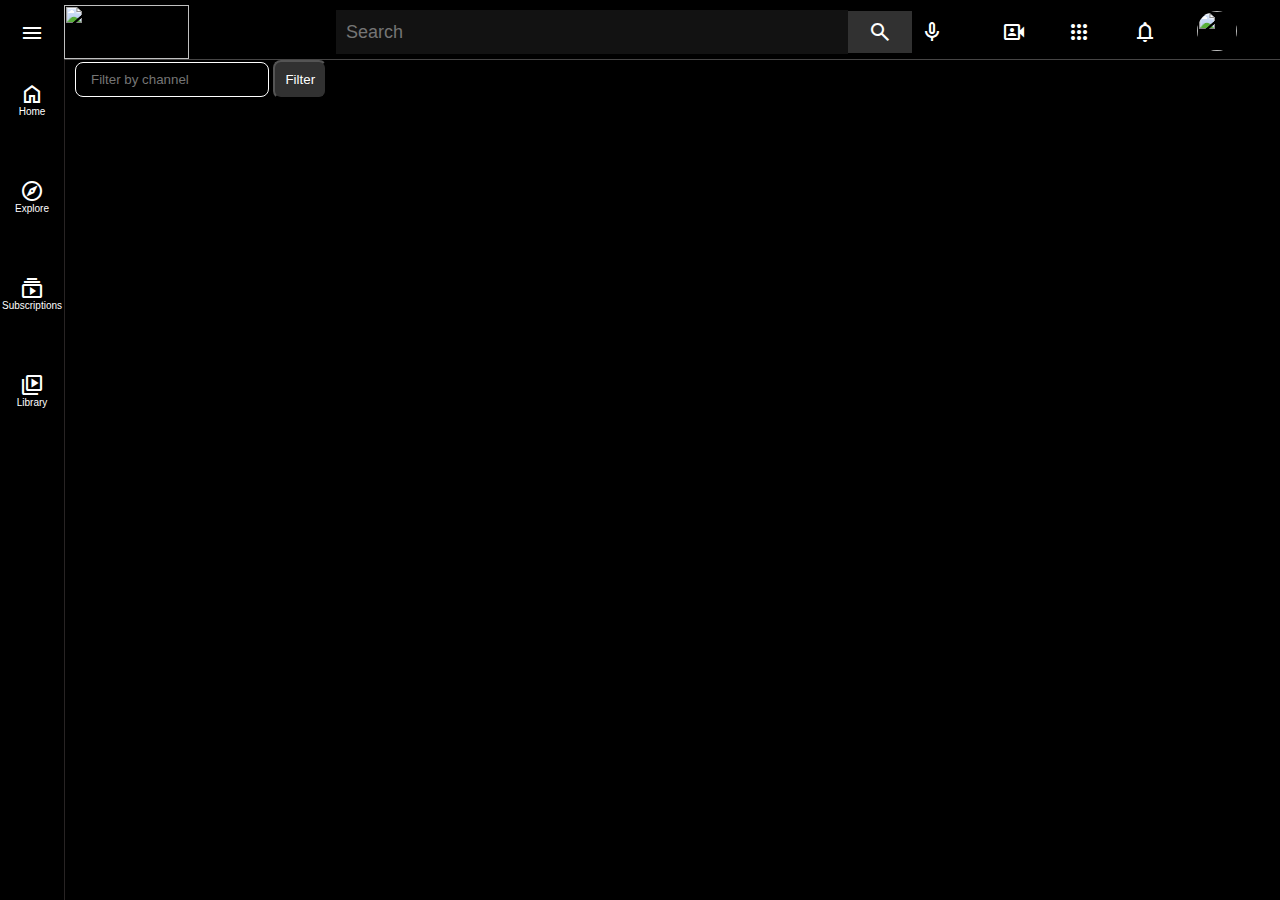
==== index.html @ acb15e7b "Mini Youtube done" ====
<!DOCTYPE html>
<html lang="en">

<head>
    <meta charset="UTF-8">
    <meta http-equiv="X-UA-Compatible" content="IE=edge">
    <meta name="viewport" content="width=device-width, initial-scale=1.0">
    <title>MY YOUTUBE HOME</title>
    <link rel="stylesheet"
        href="https://fonts.googleapis.com/css2?family=Material+Symbols+Outlined:opsz,wght,FILL,GRAD@48,400,0,0" />
    <link rel="stylesheet"
        href="https://fonts.googleapis.com/css2?family=Material+Symbols+Outlined:opsz,wght,FILL,GRAD@48,400,1,0" />
    <link rel="stylesheet" href="./Style/index.css">
</head>

<body>

    <!-- Navbar Section Start -->
    <div id="navbar">
        <div>
            <span class="material-symbols-outlined">
                menu
            </span>
        </div>
        <div id="logo" onclick="home()">
            <img src="https://www.trustedreviews.com/wp-content/uploads/sites/54/2022/01/youtube_logo_dark-920x460.jpg"
                alt="">
        </div>
        <div id="search_div">
            <input type="text" name="search" id="search" placeholder="Search" autocomplete="off"
                onchange="getSearchData()">
            <span id="search_logo" class="material-symbols-outlined">
                search
            </span>
            <span class="material-symbols-outlined">
                mic
            </span>
        </div>
        <div id="extras">
            <span class="material-symbols-outlined">
                video_camera_front
            </span>
            <span class="material-symbols-outlined">
                apps
            </span>
            <span class="material-symbols-outlined">
                notifications
            </span>
            <div id="profile"><img src="https://media-exp1.licdn.com/dms/image/D4D03AQHvylEYuZt1aQ/profile-displayphoto-shrink_400_400/0/1663867824722?e=1669852800&v=beta&t=TTCthKahlar3hCspY2vy54Opjpsw1GMR109Tl8zjkC0" alt=""></div>

        </div>
    </div>
    <!-- Navbar Section Start -->

    <!-- Menu Section Start -->
    <div id="menu">
        <div>
            <span class="material-symbols-outlined">
                home
            </span>
            <span>Home</span>
        </div>
        <div>
            <span class="material-symbols-outlined">
                explore
            </span>
            <span>Explore</span>
        </div>
        <div>
            <span class="material-symbols-outlined">
                subscriptions
            </span>
            <span>Subscriptions</span>
        </div>
        <div>
            <span class="material-symbols-outlined">
                video_library
            </span>
            <span>
                Library
            </span>
        </div>
    </div>
    <!-- Menu Section End -->

    <!-- Display Section Start -->
    <!-- filter Section start -->
    <div>
        <input type="text" name="filter" id="filter" placeholder="Filter by channel">
        <button id="fltBtn">Filter</button>
    </div>
    <div id="display"></div>
    <!-- filter Section End -->
    <!-- Display Sectin End -->
</body>

</html>
<script src="./Script/index.js"></script>
---- Style/index.css ----
* {
    font-family: sans-serif;
    background-color: black;
    color: white;
    margin: 0;
    padding: 0;
    box-sizing: border-box;
}

#menu {
    /* border: 1px solid; */
    width: 65px;
    height: 100vh;
    position: fixed;
    /* z-index: 100; */
    border-right: 1px solid rgb(40, 36, 36);
}

#menu>div {
    /* border: 1px solid; */
    display: flex;
    flex-direction: column;
    align-items: center;
    height: fit-content;
    margin-top: 12px;
}

#menu>div {
    padding-top: 10px;
    padding-bottom: 10px;
}

#menu>div:not(:first-child) {
    margin-top: 42px;
}

#menu>div>span:nth-child(2) {
    font-size: 10px;
}

#navbar {
    /* border: 1px solid; */
    /* border-bottom: 1px solid gray; */
    margin-top: 5px;
    display: grid;
    grid-template-columns: 5% 20% 50% 25%;
    grid-template-rows: 55px;
    /* column-gap: 3.3%; */
    justify-content: space-between;
    z-index: 100;
    position: sticky;
    top: 0px;
    width: 100%;
}

#navbar>div {
    /* border: 1px solid; */
    height: 100%;
    border-bottom: 1px solid rgb(70, 69, 69);
}

#navbar>div:first-child {
    display: flex;
    justify-content: center;
    align-items: center;
    border: none;
}

#logo>img {
    /* border: 1px solid; */
    height: 100%;
    width: 125px;
}

#search_div {
    display: flex;
    justify-content: center;
    align-items: center;
}

/* input box */
#search {
    height: 80%;
    width: 80%;
    font-size: 18px;
    border: none;
    /* border: 1px solid; */
    padding-left: 10px;
    background-color: #121212;
}

#search:focus {
    outline: none;
}

#search_logo {
    /* border: 1px solid; */
    padding: 9px 20px;
    margin-right: 8px;
    background-color: #313131;
}

#extras {
    /* border: 1px solid; */
    display: flex;
    justify-content: space-evenly;
    align-items: center;
}

#profile {
    /* border: 1px solid; */
    width: 40px;
    height: 40px;
    padding: 8px;
    border-radius: 100%;
    background-color: rgb(0, 0, 0);
    cursor: pointer;
}
#profile img {
 /* width: 100%; */
 margin-left: -9px;
 margin-top: -9px;
 width: 40px;
 height: 40px;
 border-radius: 100%;
}

.material-symbols-outlined {
    cursor: pointer;
}

#display {
    /* border: 1px solid; */
    width: 94.9%;
    margin-left: 65px;
    /* height: 50vh; */
    padding: 10px;
    display: grid;
    grid-template-columns: repeat(4, 1fr);
    gap: 20px;
    padding: 20px;
}
.card{
    cursor: pointer;
}

.card>img {
    width: 100%;
    height: 150px;
}

.card>p {
    padding-left: 12px;

}

.card>p:nth-child(2) {
    height: 60px;
    max-height: 60px;
    overflow: hidden;
}

.card>p:nth-child(3) {
    font-size: 14px;
    margin: 8px 0px;
}

.card>p:last-child {
    font-size: 11px;
}

#filter{
    color: white;
    margin-left: 75px;
    height: 35px;
    border: 1px solid;
    border-radius: 8px;
    padding-left: 15px ;
}
#filter:focus{
    outline: none;
}
#fltBtn{
    background-color: #313131;
    padding: 10px;
    border-radius: 8px;
    cursor: pointer;
}
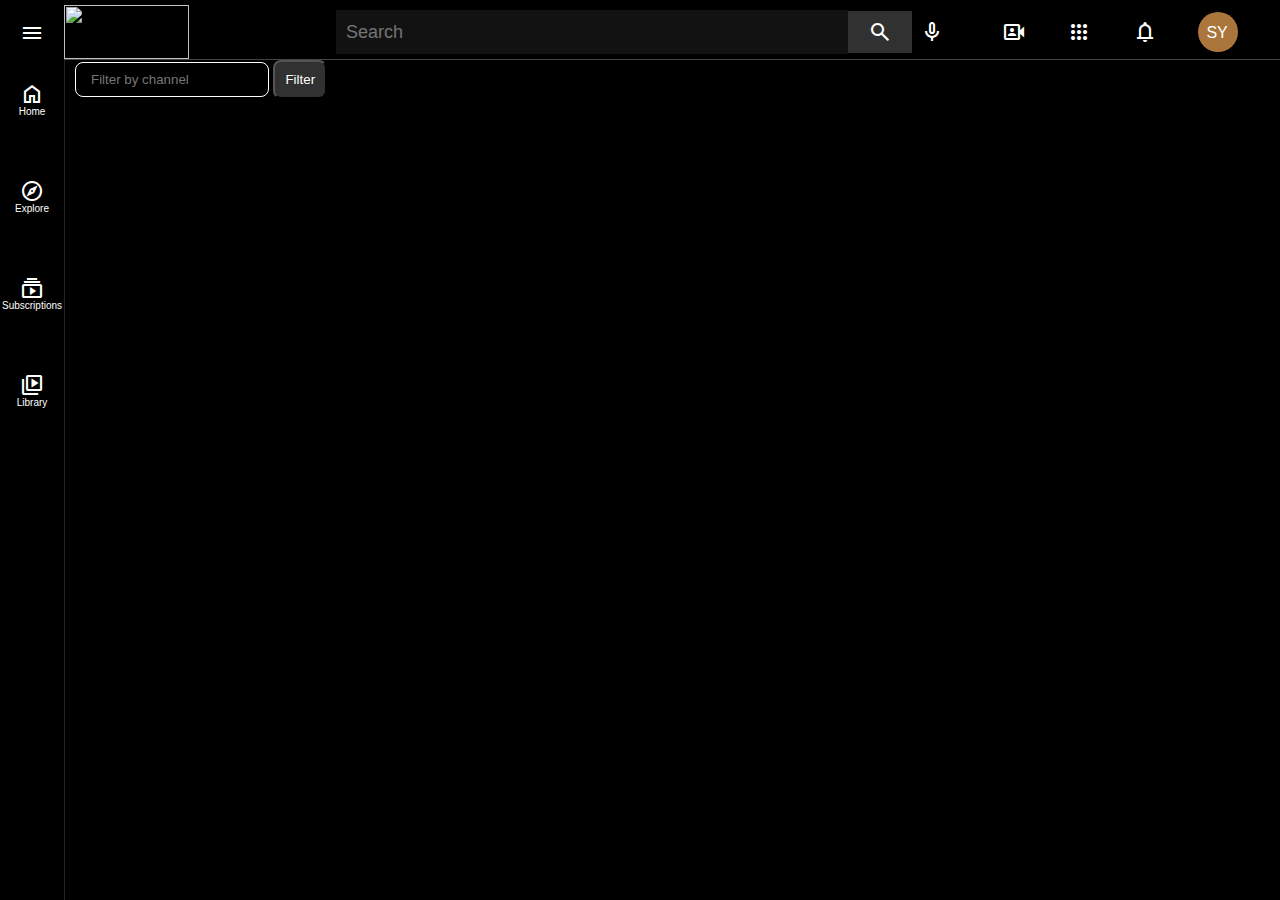
==== commit ab91b7f3: "Logo edit" ====
--- a/index.html
+++ b/index.html
@@ -46,7 +46,7 @@
             <span class="material-symbols-outlined">
                 notifications
             </span>
-            <div id="profile"><img src="https://media-exp1.licdn.com/dms/image/D4D03AQHvylEYuZt1aQ/profile-displayphoto-shrink_400_400/0/1663867824722?e=1669852800&v=beta&t=TTCthKahlar3hCspY2vy54Opjpsw1GMR109Tl8zjkC0" alt=""></div>
+            <div id="profile"><p>SY</p></div>
 
         </div>
     </div>
--- a/Style/index.css
+++ b/Style/index.css
@@ -1,188 +1,192 @@
 * {
-    font-family: sans-serif;
-    background-color: black;
-    color: white;
-    margin: 0;
-    padding: 0;
-    box-sizing: border-box;
+  font-family: sans-serif;
+  background-color: black;
+  color: white;
+  margin: 0;
+  padding: 0;
+  box-sizing: border-box;
 }
 
 #menu {
-    /* border: 1px solid; */
-    width: 65px;
-    height: 100vh;
-    position: fixed;
-    /* z-index: 100; */
-    border-right: 1px solid rgb(40, 36, 36);
+  /* border: 1px solid; */
+  width: 65px;
+  height: 100vh;
+  position: fixed;
+  /* z-index: 100; */
+  border-right: 1px solid rgb(40, 36, 36);
 }
 
-#menu>div {
-    /* border: 1px solid; */
-    display: flex;
-    flex-direction: column;
-    align-items: center;
-    height: fit-content;
-    margin-top: 12px;
+#menu > div {
+  /* border: 1px solid; */
+  display: flex;
+  flex-direction: column;
+  align-items: center;
+  height: fit-content;
+  margin-top: 12px;
 }
 
-#menu>div {
-    padding-top: 10px;
-    padding-bottom: 10px;
+#menu > div {
+  padding-top: 10px;
+  padding-bottom: 10px;
 }
 
-#menu>div:not(:first-child) {
-    margin-top: 42px;
+#menu > div:not(:first-child) {
+  margin-top: 42px;
 }
 
-#menu>div>span:nth-child(2) {
-    font-size: 10px;
+#menu > div > span:nth-child(2) {
+  font-size: 10px;
 }
 
 #navbar {
-    /* border: 1px solid; */
-    /* border-bottom: 1px solid gray; */
-    margin-top: 5px;
-    display: grid;
-    grid-template-columns: 5% 20% 50% 25%;
-    grid-template-rows: 55px;
-    /* column-gap: 3.3%; */
-    justify-content: space-between;
-    z-index: 100;
-    position: sticky;
-    top: 0px;
-    width: 100%;
+  /* border: 1px solid; */
+  /* border-bottom: 1px solid gray; */
+  margin-top: 5px;
+  display: grid;
+  grid-template-columns: 5% 20% 50% 25%;
+  grid-template-rows: 55px;
+  /* column-gap: 3.3%; */
+  justify-content: space-between;
+  z-index: 100;
+  position: sticky;
+  top: 0px;
+  width: 100%;
 }
 
-#navbar>div {
-    /* border: 1px solid; */
-    height: 100%;
-    border-bottom: 1px solid rgb(70, 69, 69);
+#navbar > div {
+  /* border: 1px solid; */
+  height: 100%;
+  border-bottom: 1px solid rgb(70, 69, 69);
 }
 
-#navbar>div:first-child {
-    display: flex;
-    justify-content: center;
-    align-items: center;
-    border: none;
+#navbar > div:first-child {
+  display: flex;
+  justify-content: center;
+  align-items: center;
+  border: none;
 }
 
-#logo>img {
-    /* border: 1px solid; */
-    height: 100%;
-    width: 125px;
+#logo > img {
+  /* border: 1px solid; */
+  height: 100%;
+  width: 125px;
 }
 
 #search_div {
-    display: flex;
-    justify-content: center;
-    align-items: center;
+  display: flex;
+  justify-content: center;
+  align-items: center;
 }
 
 /* input box */
 #search {
-    height: 80%;
-    width: 80%;
-    font-size: 18px;
-    border: none;
-    /* border: 1px solid; */
-    padding-left: 10px;
-    background-color: #121212;
+  height: 80%;
+  width: 80%;
+  font-size: 18px;
+  border: none;
+  /* border: 1px solid; */
+  padding-left: 10px;
+  background-color: #121212;
 }
 
 #search:focus {
-    outline: none;
+  outline: none;
 }
 
 #search_logo {
-    /* border: 1px solid; */
-    padding: 9px 20px;
-    margin-right: 8px;
-    background-color: #313131;
+  /* border: 1px solid; */
+  padding: 9px 20px;
+  margin-right: 8px;
+  background-color: #313131;
 }
 
 #extras {
-    /* border: 1px solid; */
-    display: flex;
-    justify-content: space-evenly;
-    align-items: center;
+  /* border: 1px solid; */
+  display: flex;
+  justify-content: space-evenly;
+  align-items: center;
 }
 
 #profile {
-    /* border: 1px solid; */
-    width: 40px;
-    height: 40px;
-    padding: 8px;
-    border-radius: 100%;
-    background-color: rgb(0, 0, 0);
-    cursor: pointer;
+  /* border: 1px solid; */
+  width: 40px;
+  height: 40px;
+  padding: 8px;
+  border-radius: 100%;
+  background-color: rgb(170, 118, 59);
+  cursor: pointer;
+  /* margin-top: 10px; */
+}
+#profile p {
+  background-color: rgb(170, 118, 59);
+  margin-top: 4px;
 }
 #profile img {
- /* width: 100%; */
- margin-left: -9px;
- margin-top: -9px;
- width: 40px;
- height: 40px;
- border-radius: 100%;
+  /* width: 100%; */
+  margin-left: -9px;
+  margin-top: -9px;
+  width: 40px;
+  height: 40px;
+  border-radius: 100%;
 }
 
 .material-symbols-outlined {
-    cursor: pointer;
+  cursor: pointer;
 }
 
 #display {
-    /* border: 1px solid; */
-    width: 94.9%;
-    margin-left: 65px;
-    /* height: 50vh; */
-    padding: 10px;
-    display: grid;
-    grid-template-columns: repeat(4, 1fr);
-    gap: 20px;
-    padding: 20px;
+  /* border: 1px solid; */
+  width: 94.9%;
+  margin-left: 65px;
+  /* height: 50vh; */
+  padding: 10px;
+  display: grid;
+  grid-template-columns: repeat(4, 1fr);
+  gap: 20px;
+  padding: 20px;
 }
-.card{
-    cursor: pointer;
+.card {
+  cursor: pointer;
 }
 
-.card>img {
-    width: 100%;
-    height: 150px;
+.card > img {
+  width: 100%;
+  height: 150px;
 }
 
-.card>p {
-    padding-left: 12px;
-
+.card > p {
+  padding-left: 12px;
 }
 
-.card>p:nth-child(2) {
-    height: 60px;
-    max-height: 60px;
-    overflow: hidden;
+.card > p:nth-child(2) {
+  height: 60px;
+  max-height: 60px;
+  overflow: hidden;
 }
 
-.card>p:nth-child(3) {
-    font-size: 14px;
-    margin: 8px 0px;
+.card > p:nth-child(3) {
+  font-size: 14px;
+  margin: 8px 0px;
 }
 
-.card>p:last-child {
-    font-size: 11px;
+.card > p:last-child {
+  font-size: 11px;
 }
 
-#filter{
-    color: white;
-    margin-left: 75px;
-    height: 35px;
-    border: 1px solid;
-    border-radius: 8px;
-    padding-left: 15px ;
+#filter {
+  color: white;
+  margin-left: 75px;
+  height: 35px;
+  border: 1px solid;
+  border-radius: 8px;
+  padding-left: 15px;
 }
-#filter:focus{
-    outline: none;
+#filter:focus {
+  outline: none;
 }
-#fltBtn{
-    background-color: #313131;
-    padding: 10px;
-    border-radius: 8px;
-    cursor: pointer;
-}+#fltBtn {
+  background-color: #313131;
+  padding: 10px;
+  border-radius: 8px;
+  cursor: pointer;
+}
